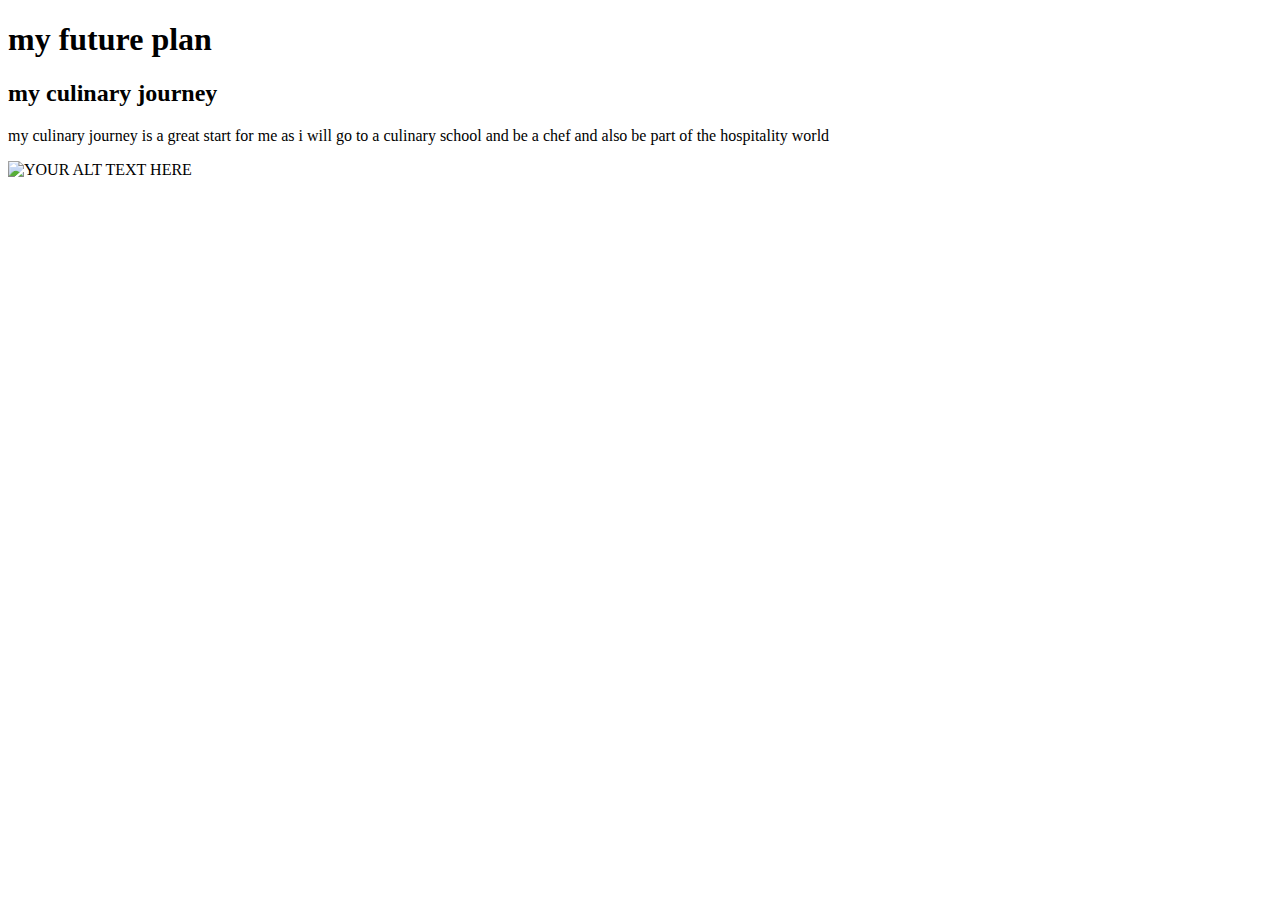
==== index.html @ f7a63d43 "Add files via upload" ====
<!DOCTYPE html>
<html>
<head>
	<title>mpho's first website</title>
	<meta charset="UTF-8">
</head>


<body>
	<h1>my future plan</h1>

	<h2>my culinary journey</h2>

	<p>my culinary journey is a great start for me as i will go to a culinary school and be a chef and also be part of the hospitality world</p>
        <img src="culinary.png" alt="YOUR ALT TEXT HERE" />
</body>

</html>
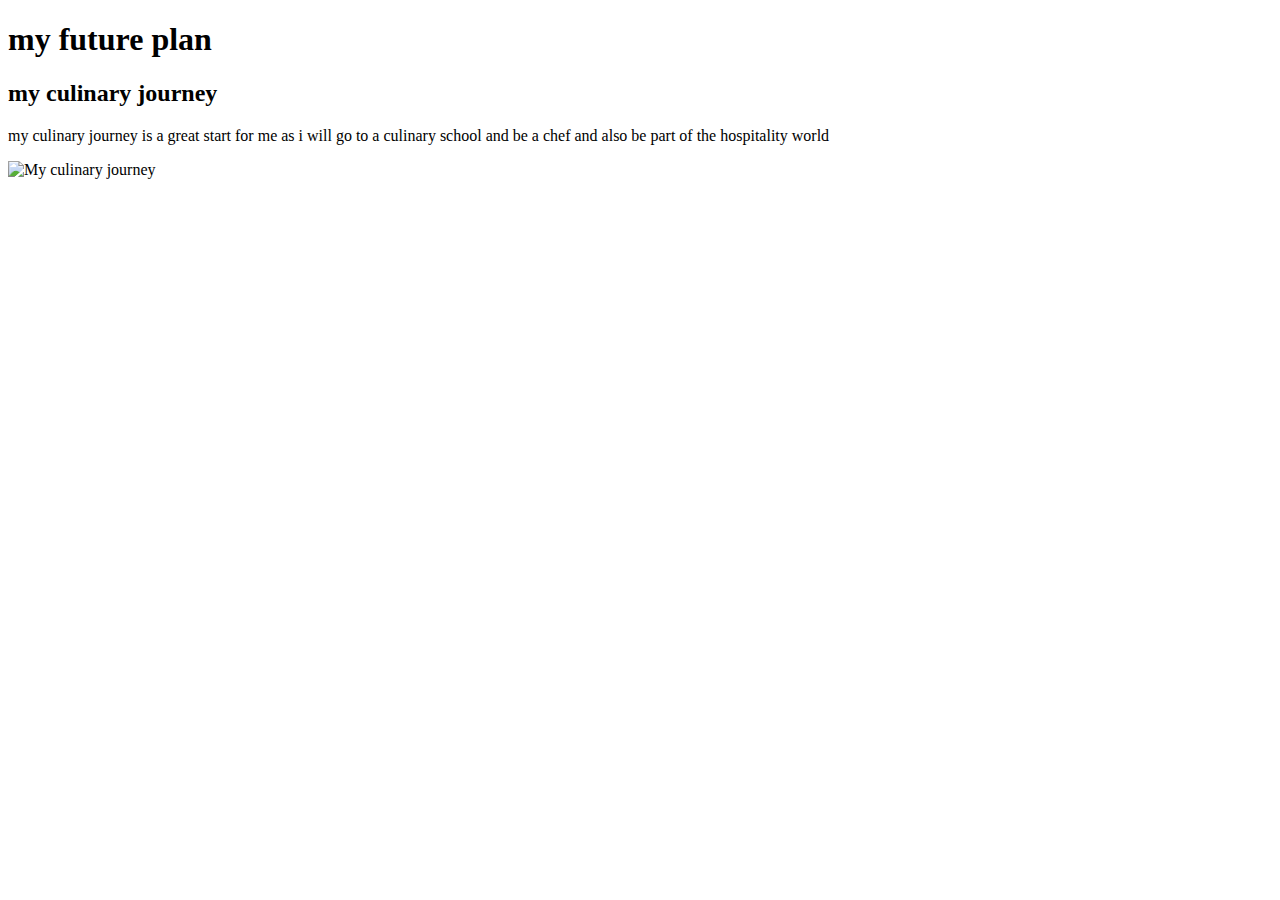
==== commit f9e48220: "Add files via upload" ====
--- a/index.html
+++ b/index.html
@@ -12,7 +12,7 @@
 	<h2>my culinary journey</h2>
 
 	<p>my culinary journey is a great start for me as i will go to a culinary school and be a chef and also be part of the hospitality world</p>
-        <img src="culinary.png" alt="YOUR ALT TEXT HERE" />
+        <img src="culinary.png" alt="My culinary journey" />
 </body>
 
 </html>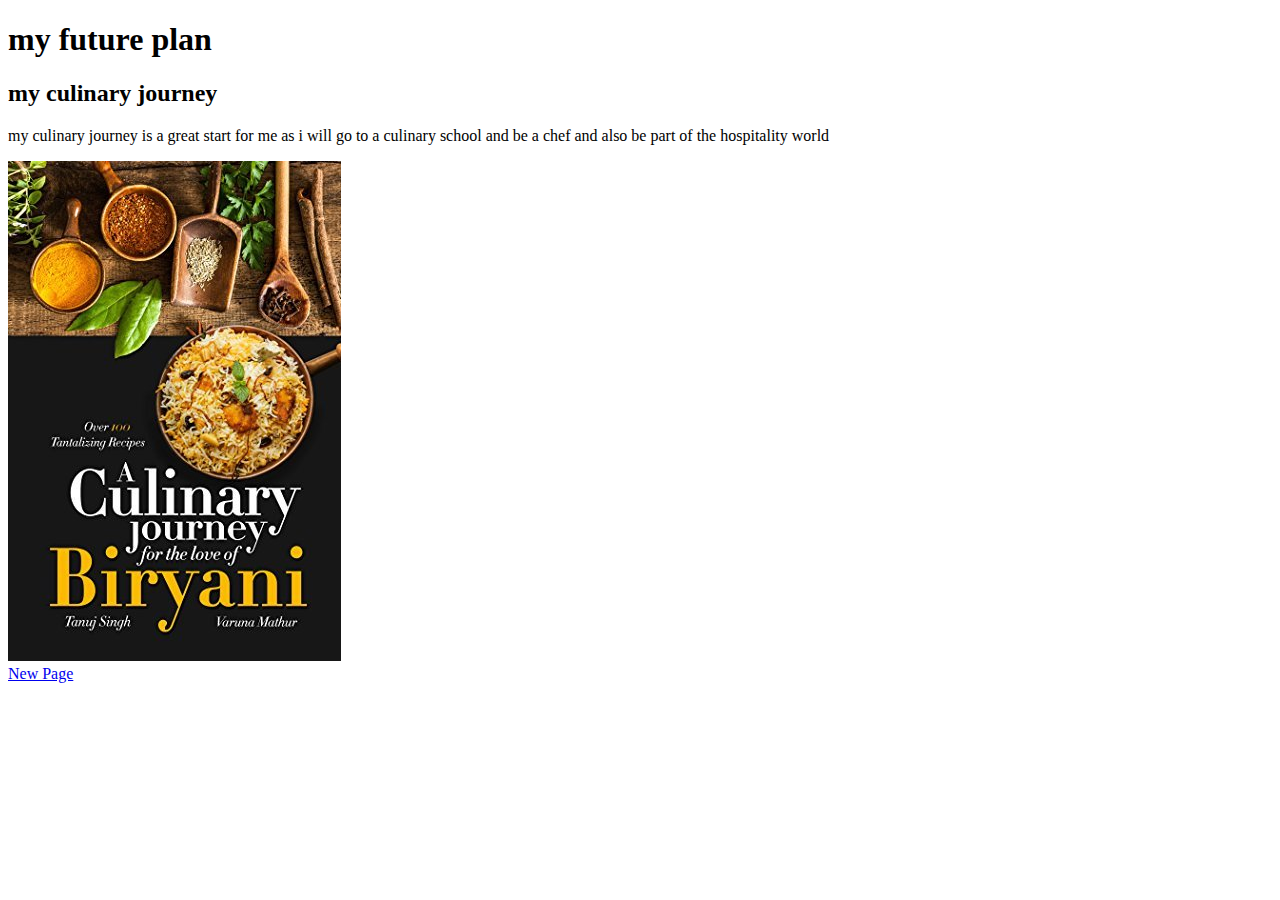
==== commit 4ee3df2e: "Update index.html" ====
--- a/index.html
+++ b/index.html
@@ -12,7 +12,8 @@
 	<h2>my culinary journey</h2>
 
 	<p>my culinary journey is a great start for me as i will go to a culinary school and be a chef and also be part of the hospitality world</p>
-        <img src="culinary.png" alt="My culinary journey" />
+        <img src="culinary.png" alt="My culinary journey" /> <br/>
+	<a href="new_page.html"> New Page </a>
 </body>
 
-</html>+</html>
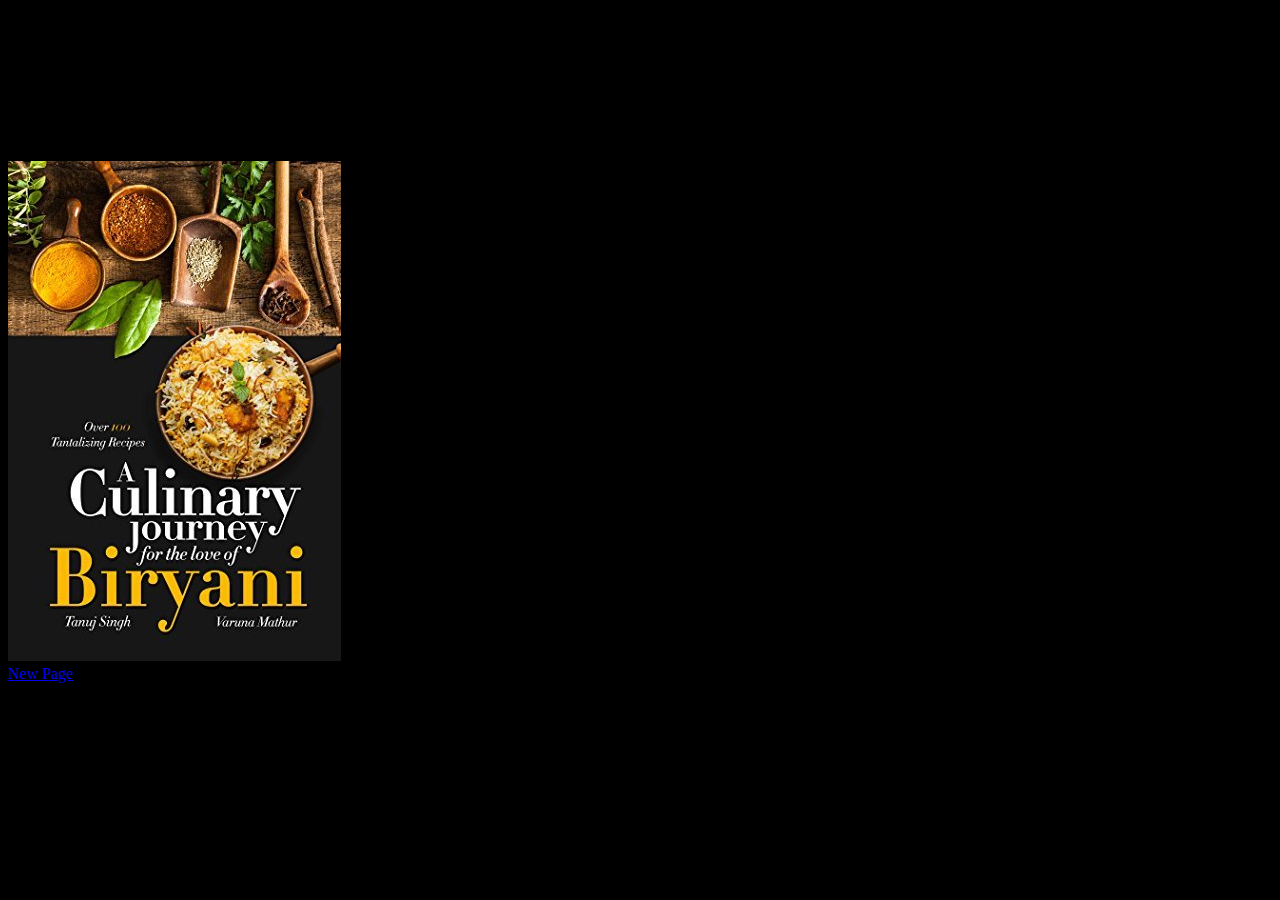
==== commit 63a86184: "Update index.html" ====
--- a/index.html
+++ b/index.html
@@ -3,6 +3,7 @@
 <head>
 	<title>mpho's first website</title>
 	<meta charset="UTF-8">
+	<link rel="stylesheet" href="my_styles.css">
 </head>
 
 
--- a/my_styles.css
+++ b/my_styles.css
@@ -0,0 +1,18 @@
+body {
+        background-color: black;
+ {
+
+h1 { 
+        font-family: arial;
+        color: yellow;
+ }
+h2 {
+        font-family: comic-sans;
+        color: blue;
+ }
+
+ p { 
+        background-color: purple;
+        font-family: calibri;
+	color: pink
+ }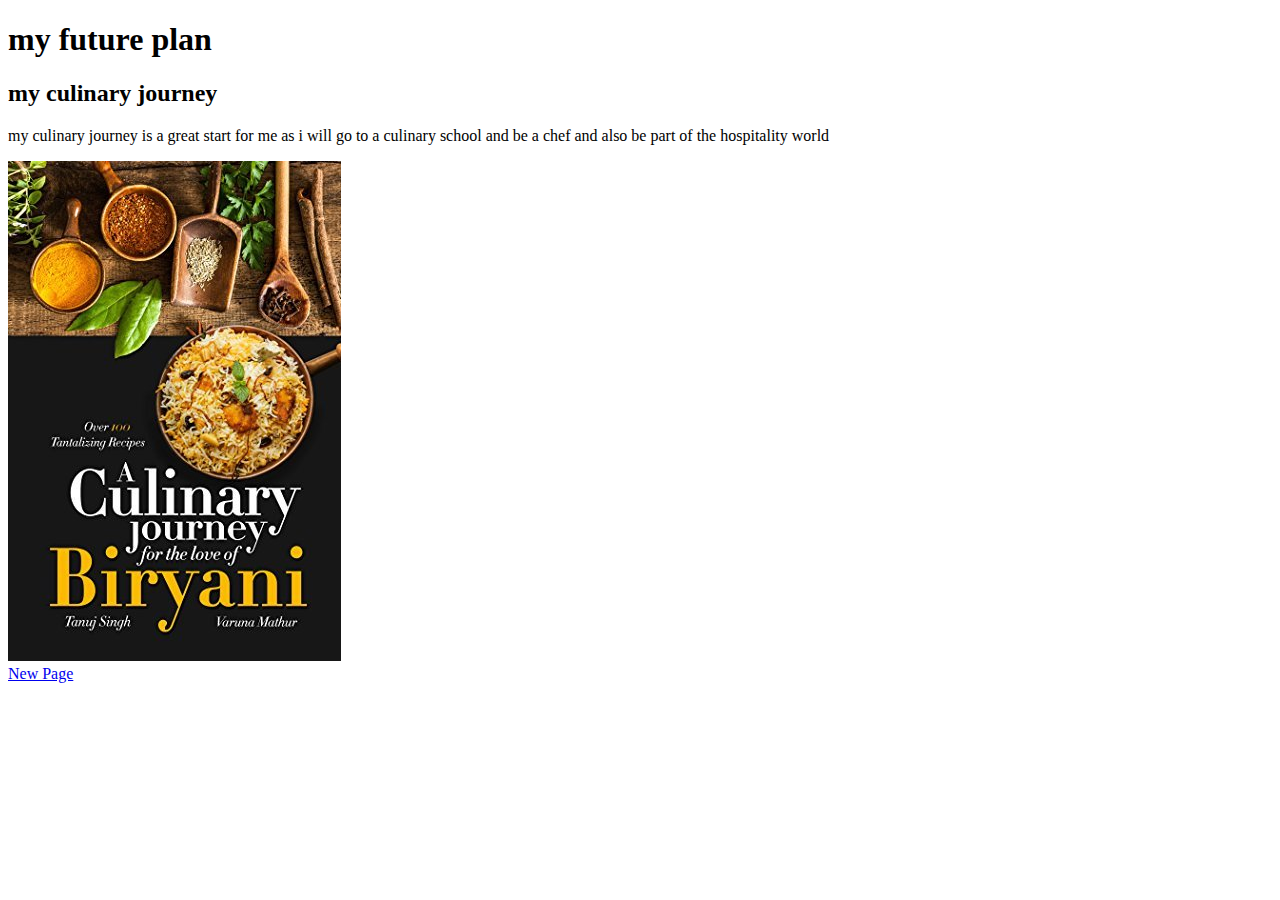
==== commit 358f957f: "Update index.html" ====
--- a/index.html
+++ b/index.html
@@ -3,7 +3,7 @@
 <head>
 	<title>mpho's first website</title>
 	<meta charset="UTF-8">
-	<link rel="stylesheet" href="my_styles.css">
+	<link rel="stylesheet" href="my_style.css">
 </head>
 
 
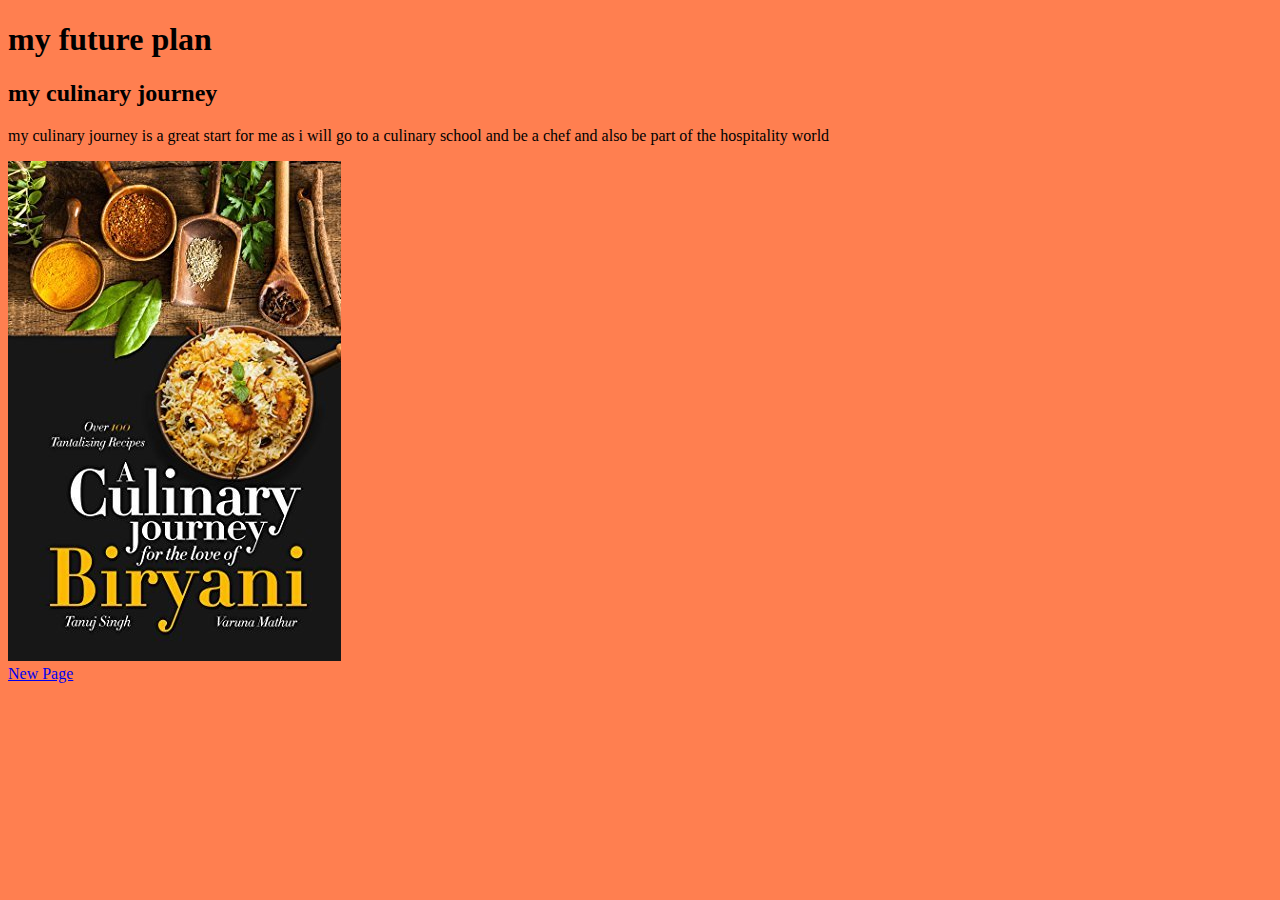
==== commit da137120: "Update index.html" ====
--- a/index.html
+++ b/index.html
@@ -3,7 +3,7 @@
 <head>
 	<title>mpho's first website</title>
 	<meta charset="UTF-8">
-	<link rel="stylesheet" href="my_style.css">
+	<link rel="stylesheet" href="my_styles.css">
 </head>
 
 
--- a/my_styles.css
+++ b/my_styles.css
@@ -0,0 +1,18 @@
+body {
+        background-color: coral;
+ {
+
+h1 { 
+        font-family: arial;
+        color: yellow;
+ }
+h2 {
+        font-family: comic-sans;
+        color: blue;
+ }
+
+ p { 
+        background-color: purple;
+        font-family: calibri;
+	color: pink
+ }
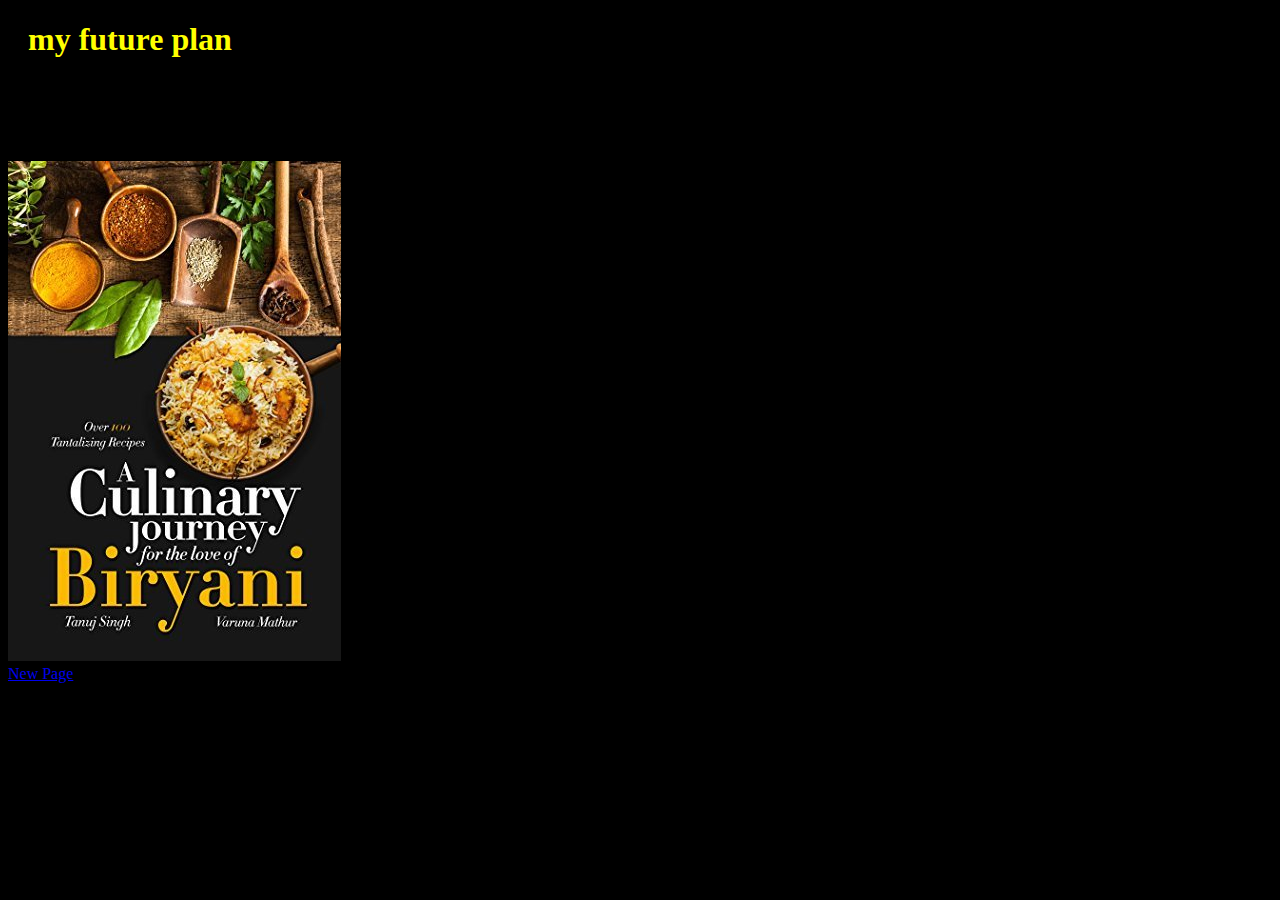
==== commit 6a837ed8: "Update index.html" ====
--- a/index.html
+++ b/index.html
@@ -3,7 +3,7 @@
 <head>
 	<title>mpho's first website</title>
 	<meta charset="UTF-8">
-	<link rel="stylesheet" href="my_styles.css">
+	<link rel="stylesheet" href="mystyles.css">
 </head>
 
 
--- a/mystyles.css
+++ b/mystyles.css
@@ -0,0 +1,8 @@
+body {
+  background-color: black;
+}
+
+h1 {
+  color: yellow;
+  margin-left: 20px;
+}